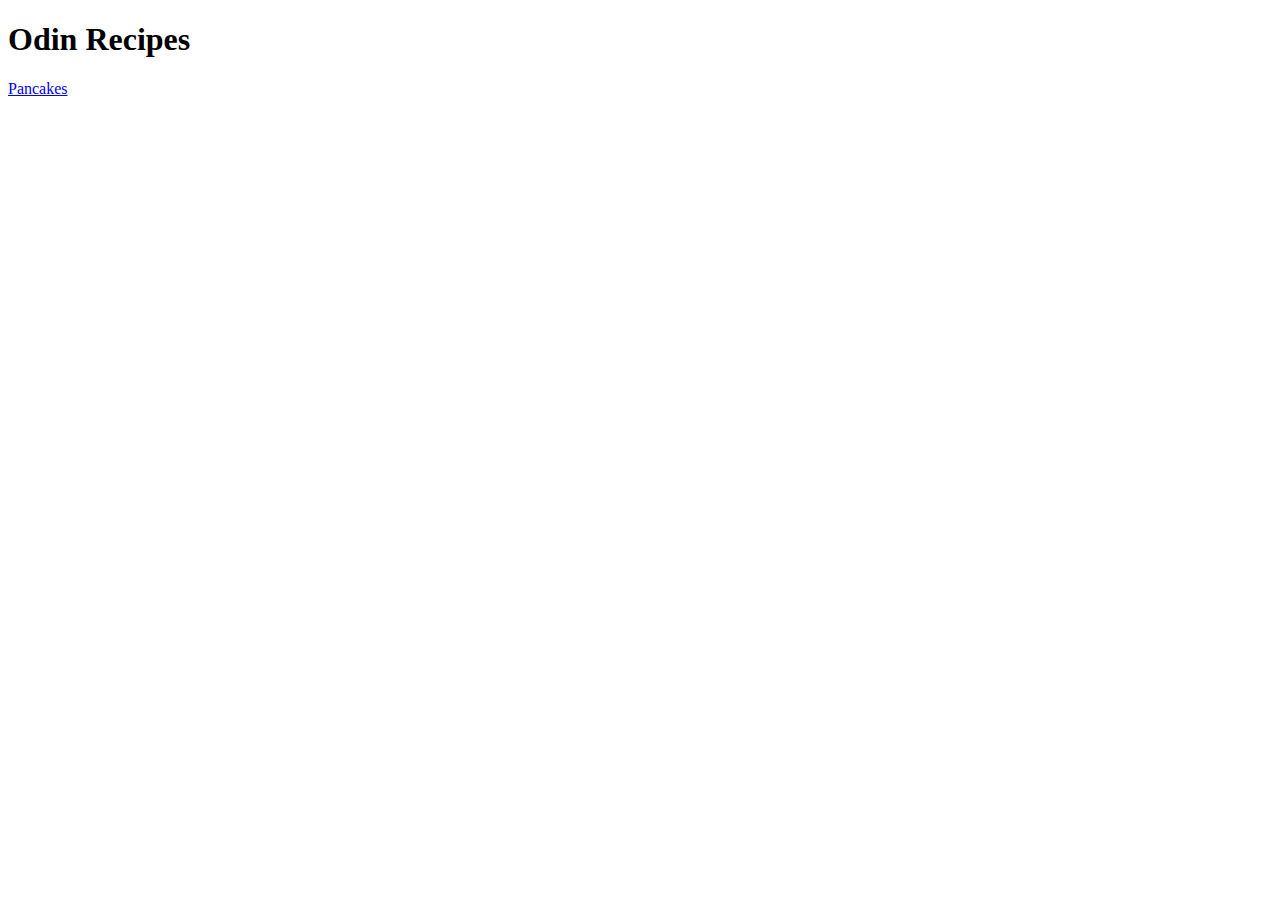
==== index.html @ 635aa031 "Created two pages and linked them" ====
<!DOCTYPE html>
<html lang="en">
<head>
    <meta charset="UTF-8">
    <meta name="viewport" content="width=device-width, initial-scale=1.0">
    <title>Document</title>
</head>
<body>
    <h1>Odin Recipes</h1>
    <a href="recipes/pancakes.html">Pancakes</a>
</body>
</html>
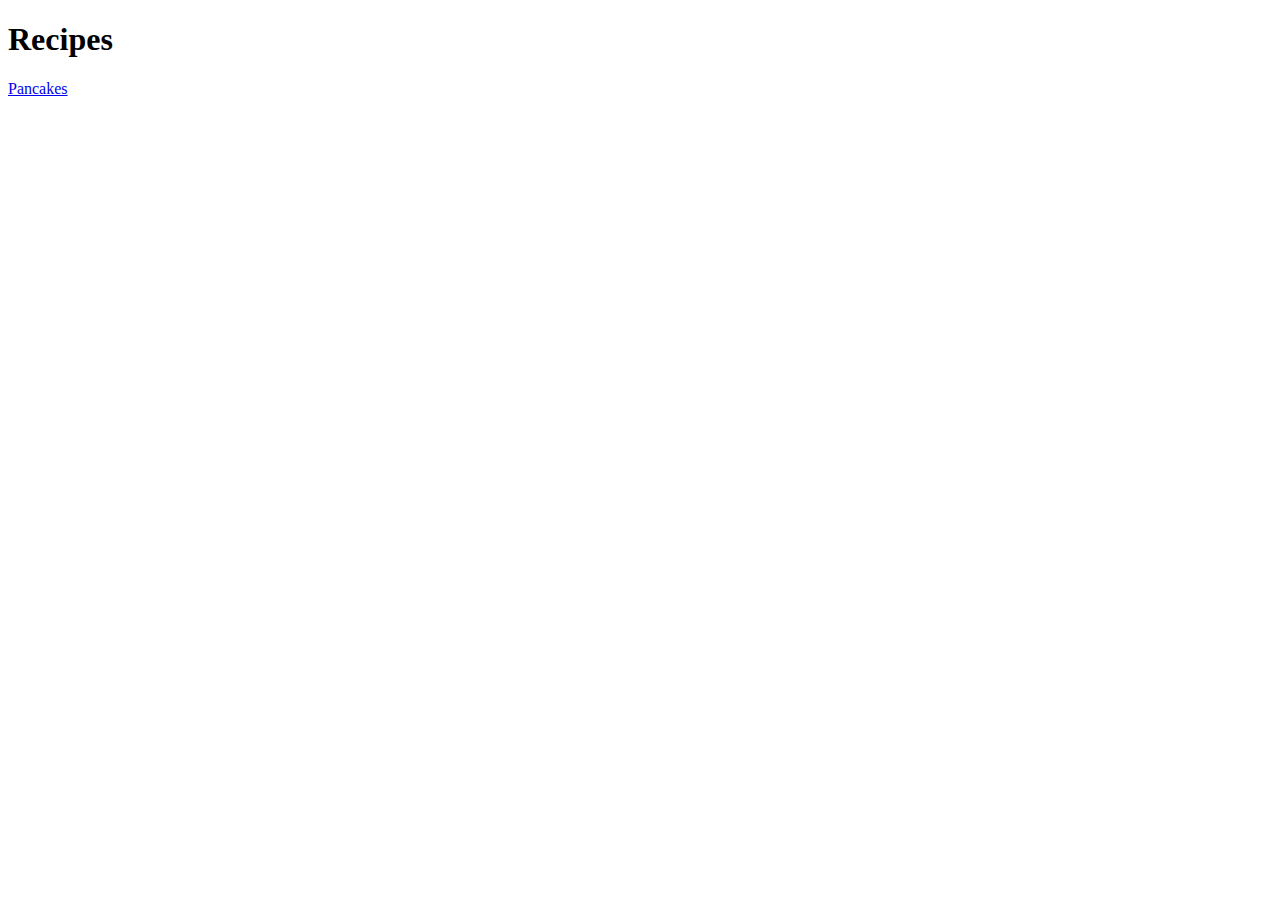
==== commit 282aad71: "Updated pancakes page content and added media repo" ====
--- a/index.html
+++ b/index.html
@@ -3,10 +3,10 @@
 <head>
     <meta charset="UTF-8">
     <meta name="viewport" content="width=device-width, initial-scale=1.0">
-    <title>Document</title>
+    <title>Recipes</title>
 </head>
 <body>
-    <h1>Odin Recipes</h1>
+    <h1>Recipes</h1>
     <a href="recipes/pancakes.html">Pancakes</a>
 </body>
 </html>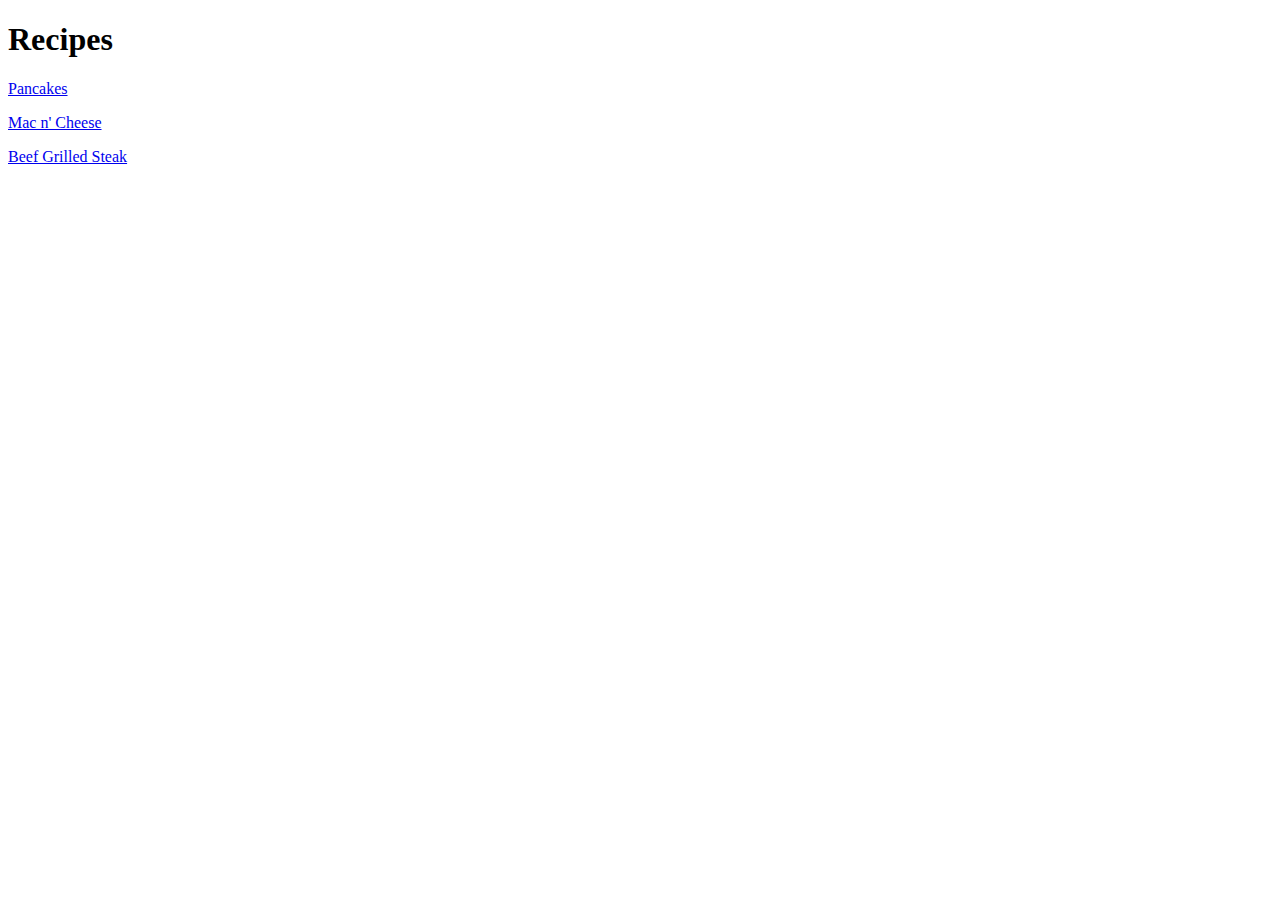
==== commit 26cae3f6: "Created two new recipe pages" ====
--- a/index.html
+++ b/index.html
@@ -8,5 +8,8 @@
 <body>
     <h1>Recipes</h1>
     <a href="recipes/pancakes.html">Pancakes</a>
+    <p><a href="recipes/mac-n'-cheese.html">Mac n' Cheese</a></p>
+    <p><a href="recipes/grilled-steak.html">Beef Grilled Steak</a></p>
+
 </body>
 </html>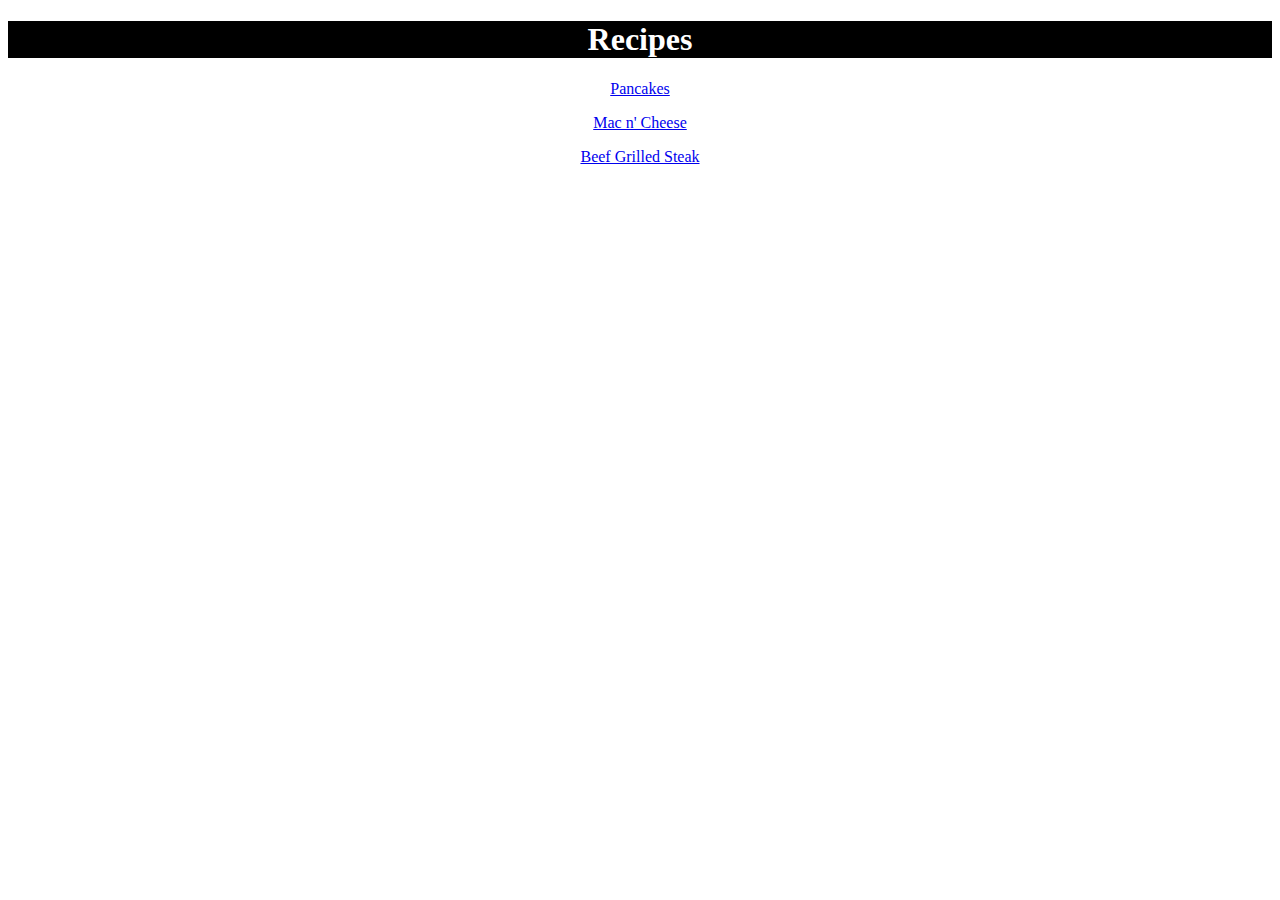
==== commit 60251aa7: "started with some css styling of recipe project" ====
--- a/index.html
+++ b/index.html
@@ -1,15 +1,22 @@
 <!DOCTYPE html>
 <html lang="en">
+
 <head>
     <meta charset="UTF-8">
     <meta name="viewport" content="width=device-width, initial-scale=1.0">
     <title>Recipes</title>
+    <link rel="stylesheet" href="styles.css">
 </head>
 <body>
+    <div class="header">
     <h1>Recipes</h1>
-    <a href="recipes/pancakes.html">Pancakes</a>
+    </div>
+
+    <div class="content">
+        <a href="recipes/pancakes.html">Pancakes</a>
     <p><a href="recipes/mac-n'-cheese.html">Mac n' Cheese</a></p>
     <p><a href="recipes/grilled-steak.html">Beef Grilled Steak</a></p>
+</div>
 
 </body>
 </html>--- a/styles.css
+++ b/styles.css
@@ -0,0 +1,10 @@
+.header {
+    background-color: black;
+    color: white;
+    text-align: center;
+}
+
+.content {
+    height: 100%;
+    text-align: center;
+}
